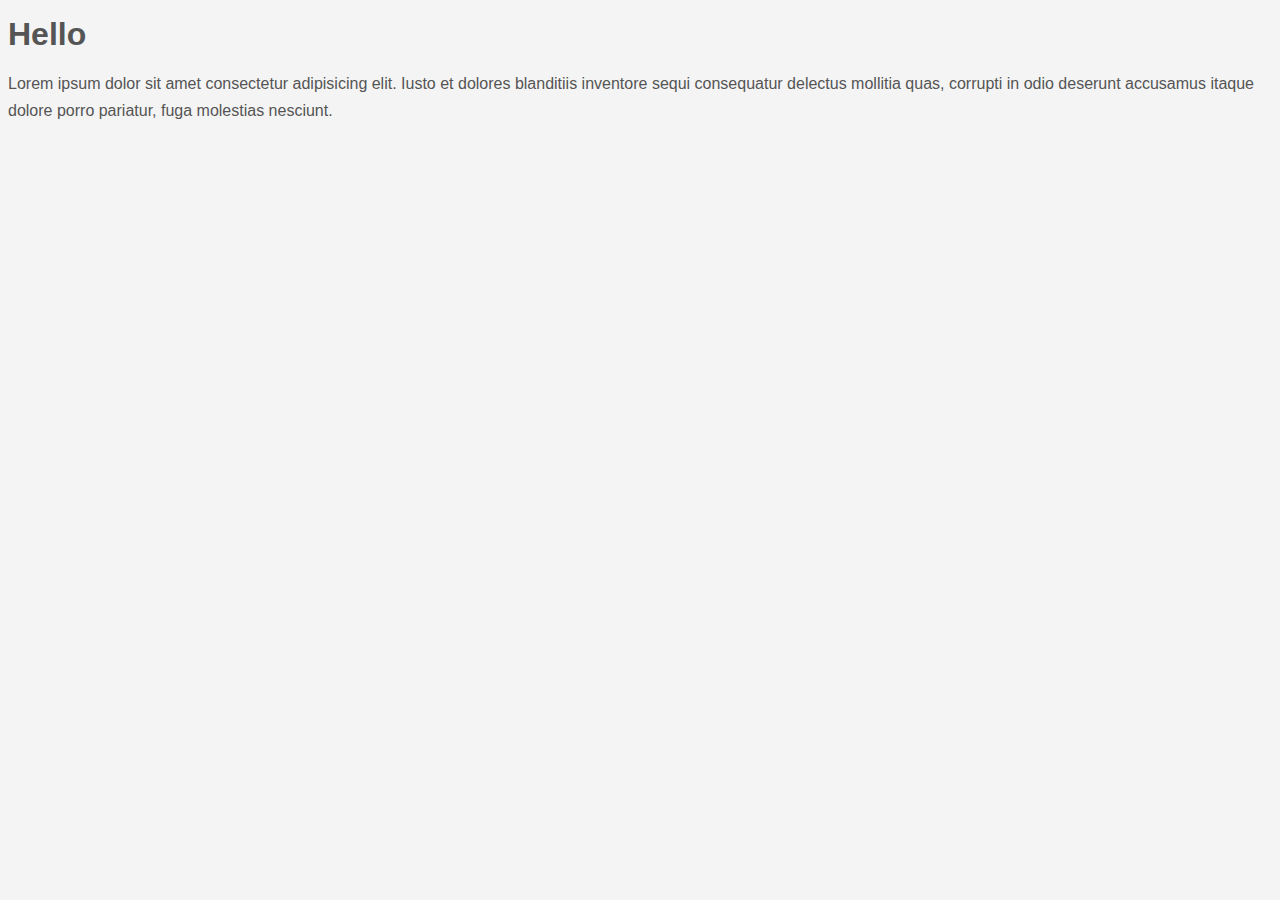
==== index1.html @ 8c3684ca "Initial commit" ====
<!DOCTYPE html>
<html>
<head>
    <title>CSS CHeat Sheet</title>
    <link rel="stylesheet" type="text/css" href="css/styles.css">
</head>
<body>
    <h1>Hello</h1>
    <p>Lorem ipsum dolor sit amet consectetur adipisicing elit. Iusto et dolores blanditiis inventore sequi consequatur delectus mollitia quas, corrupti in odio deserunt accusamus itaque dolore porro pariatur, fuga molestias nesciunt.</p>
</body>
</html>
---- css/styles.css ----
body{
    background-color:#f4f4f4;
    color:#555555;

    font-family: Arial, Helvetica, sans-serif;
    font-size:12px;
    font-weight: normal;
    /* same as above */
    font: normal 16px Arial, Helvetica, sans-serif;

    line-height: 1.7em;
}
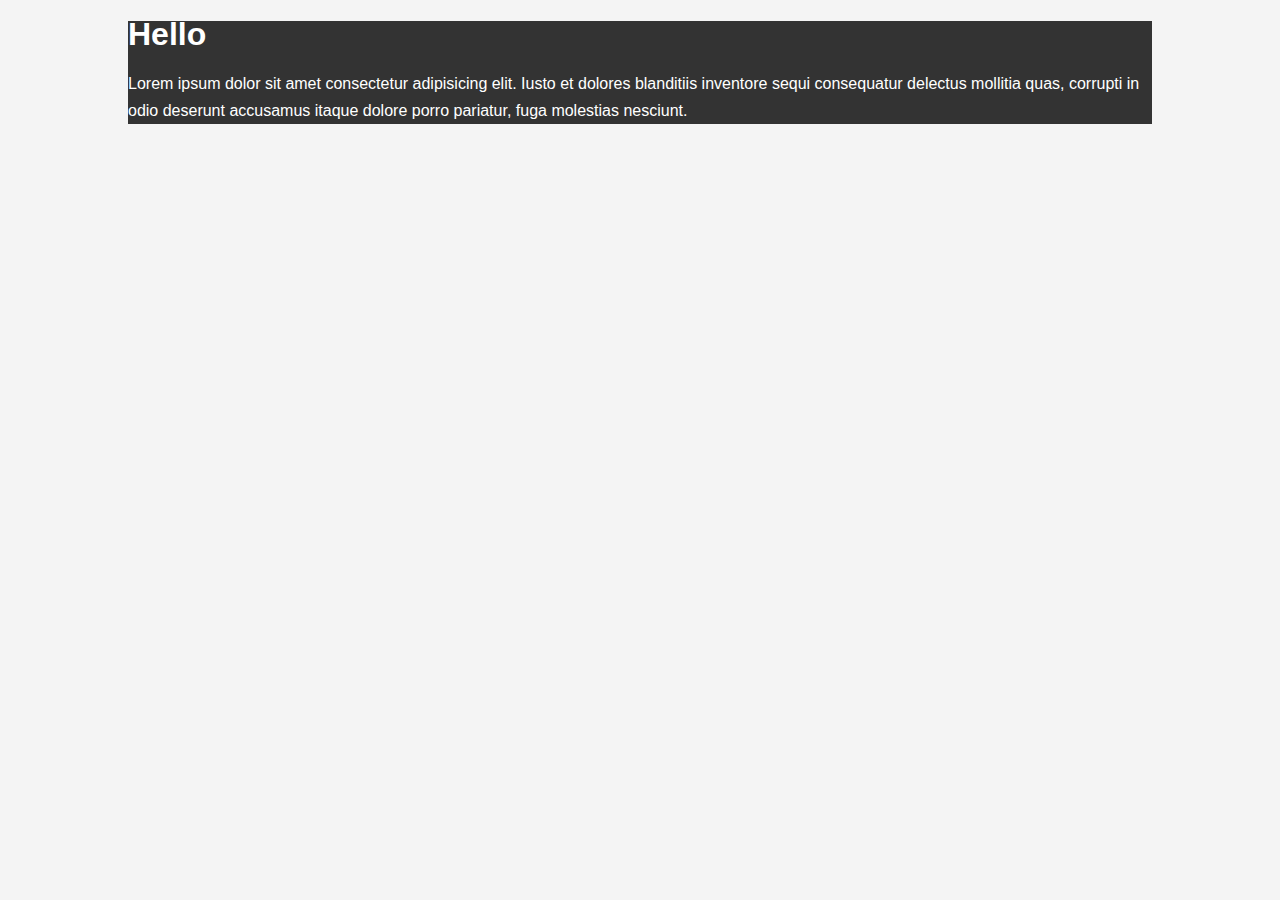
==== commit 771cd764: "update" ====
--- a/index1.html
+++ b/index1.html
@@ -5,7 +5,11 @@
     <link rel="stylesheet" type="text/css" href="css/styles.css">
 </head>
 <body>
-    <h1>Hello</h1>
-    <p>Lorem ipsum dolor sit amet consectetur adipisicing elit. Iusto et dolores blanditiis inventore sequi consequatur delectus mollitia quas, corrupti in odio deserunt accusamus itaque dolore porro pariatur, fuga molestias nesciunt.</p>
+    <div class="container">
+        <div class="box-1">
+            <h1>Hello</h1>
+            <p>Lorem ipsum dolor sit amet consectetur adipisicing elit. Iusto et dolores blanditiis inventore sequi consequatur delectus mollitia quas, corrupti in odio deserunt accusamus itaque dolore porro pariatur, fuga molestias nesciunt.</p>
+        </div>
+    </div>
 </body>
 </html>--- a/css/styles.css
+++ b/css/styles.css
@@ -9,4 +9,14 @@
     font: normal 16px Arial, Helvetica, sans-serif;
 
     line-height: 1.7em;
+    margin:0;
+}
+.container{
+    width:80%; /* use percent for with on boxes*/
+    margin:auto;
+}
+
+.box-1{
+    background-color:#333;
+    color:#fff;
 }